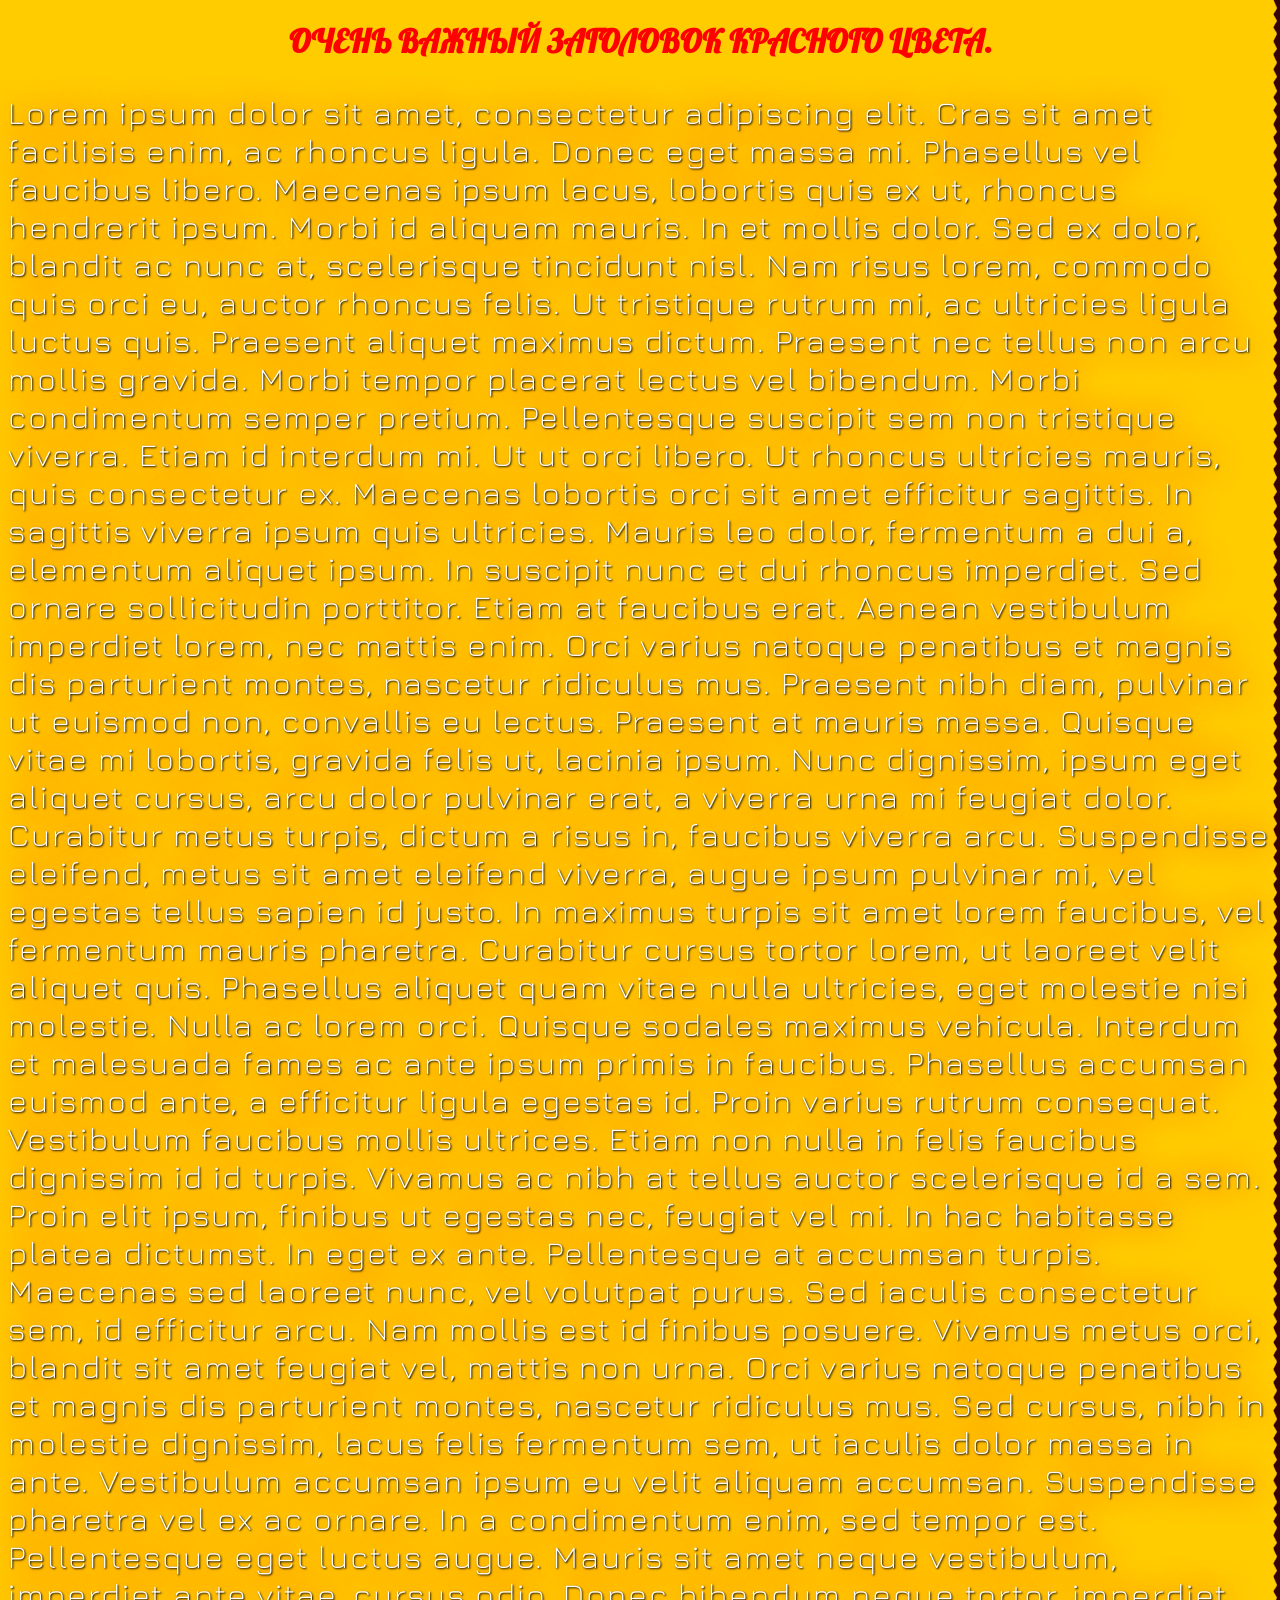
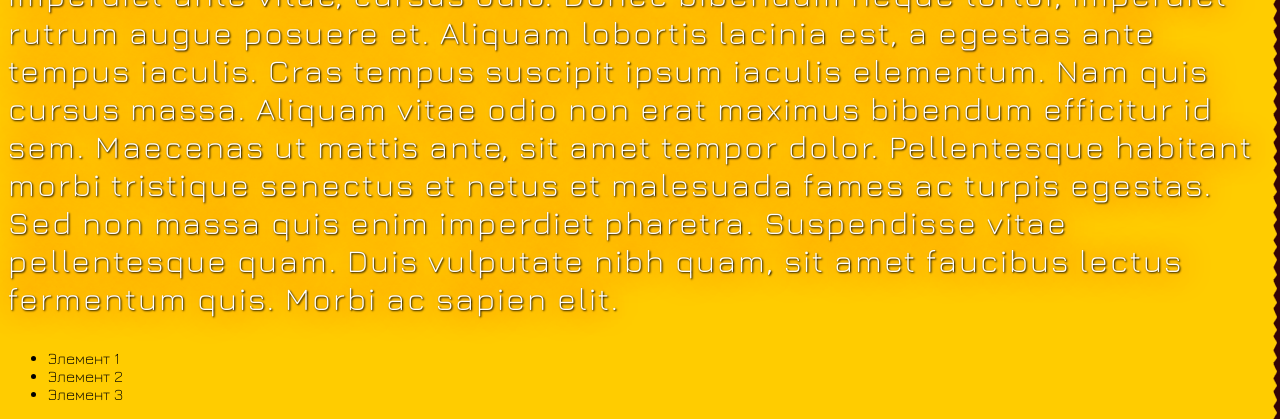
==== Lab2/index.html @ c75bc39b "some changes" ====
<!DOCTYPE HTML PUBLIC "-//W3C//DTD HTML 4.01//EN" "http://www.w3.org/TR/html4/strict.dtd">
<html>
    <head>
        <meta http-equiv="Content-Type" content="text/html; charset=utf-8">
        <title>День в истории</title>
        <link href="css/test.css" rel="stylesheet">
        <link href="https://fonts.googleapis.com/css2?family=Jura&display=swap" rel="stylesheet">
    </head>
    
    <body>
        <h1>Очень важный заголовок красного цвета.</h1>
        <p class="shadowtext">
            Lorem ipsum dolor sit amet, consectetur adipiscing elit. Cras sit amet facilisis enim, ac rhoncus ligula. Donec eget massa mi. Phasellus vel faucibus libero. Maecenas ipsum lacus, lobortis quis ex ut, rhoncus hendrerit ipsum. Morbi id aliquam mauris. In et mollis dolor. Sed ex dolor, blandit ac nunc at, scelerisque tincidunt nisl. Nam risus lorem, commodo quis orci eu, auctor rhoncus felis.
            Ut tristique rutrum mi, ac ultricies ligula luctus quis. Praesent aliquet maximus dictum. Praesent nec tellus non arcu mollis gravida. Morbi tempor placerat lectus vel bibendum. Morbi condimentum semper pretium. Pellentesque suscipit sem non tristique viverra. Etiam id interdum mi. Ut ut orci libero. Ut rhoncus ultricies mauris, quis consectetur ex. Maecenas lobortis orci sit amet efficitur sagittis. In sagittis viverra ipsum quis ultricies. Mauris leo dolor, fermentum a dui a, elementum aliquet ipsum. In suscipit nunc et dui rhoncus imperdiet. Sed ornare sollicitudin porttitor. Etiam at faucibus erat. Aenean vestibulum imperdiet lorem, nec mattis enim.
            Orci varius natoque penatibus et magnis dis parturient montes, nascetur ridiculus mus. Praesent nibh diam, pulvinar ut euismod non, convallis eu lectus. Praesent at mauris massa. Quisque vitae mi lobortis, gravida felis ut, lacinia ipsum. Nunc dignissim, ipsum eget aliquet cursus, arcu dolor pulvinar erat, a viverra urna mi feugiat dolor. Curabitur metus turpis, dictum a risus in, faucibus viverra arcu. Suspendisse eleifend, metus sit amet eleifend viverra, augue ipsum pulvinar mi, vel egestas tellus sapien id justo. In maximus turpis sit amet lorem faucibus, vel fermentum mauris pharetra. Curabitur cursus tortor lorem, ut laoreet velit aliquet quis. Phasellus aliquet quam vitae nulla ultricies, eget molestie nisi molestie. Nulla ac lorem orci. Quisque sodales maximus vehicula. Interdum et malesuada fames ac ante ipsum primis in faucibus. Phasellus accumsan euismod ante, a efficitur ligula egestas id. Proin varius rutrum consequat. Vestibulum faucibus mollis ultrices.
            Etiam non nulla in felis faucibus dignissim id id turpis. Vivamus ac nibh at tellus auctor scelerisque id a sem. Proin elit ipsum, finibus ut egestas nec, feugiat vel mi. In hac habitasse platea dictumst. In eget ex ante. Pellentesque at accumsan turpis. Maecenas sed laoreet nunc, vel volutpat purus. Sed iaculis consectetur sem, id efficitur arcu. Nam mollis est id finibus posuere. Vivamus metus orci, blandit sit amet feugiat vel, mattis non urna. Orci varius natoque penatibus et magnis dis parturient montes, nascetur ridiculus mus. Sed cursus, nibh in molestie dignissim, lacus felis fermentum sem, ut iaculis dolor massa in ante. Vestibulum accumsan ipsum eu velit aliquam accumsan. Suspendisse pharetra vel ex ac ornare. In a condimentum enim, sed tempor est. Pellentesque eget luctus augue.
            Mauris sit amet neque vestibulum, imperdiet ante vitae, cursus odio. Donec bibendum neque tortor, imperdiet rutrum augue posuere et. Aliquam lobortis lacinia est, a egestas ante tempus iaculis. Cras tempus suscipit ipsum iaculis elementum. Nam quis cursus massa. Aliquam vitae odio non erat maximus bibendum efficitur id sem. Maecenas ut mattis ante, sit amet tempor dolor. Pellentesque habitant morbi tristique senectus et netus et malesuada fames ac turpis egestas. Sed non massa quis enim imperdiet pharetra. Suspendisse vitae pellentesque quam. Duis vulputate nibh quam, sit amet faucibus lectus fermentum quis. Morbi ac sapien elit.
        </p>
        <ul>
            <li>Элемент 1</li>
            <li>Элемент 2</li>
            <li>Элемент 3</li>
        </ul>
    </body>
</html>
---- Lab2/css/test.css ----
@import url('https://fonts.googleapis.com/css2?family=Lobster&display=swap');

.shadowtext {
    text-shadow: 1px 1px 2px black, 0 0 1em red; 
    color: white; 
    font-size: 2em; 
}

body {
    background: url(../image/bg-right.png) repeat-y 100%, #fc0;
    font-family: 'Jura', sans-serif;
    font-weight: 100;
    font-stretch: expanded;
}

h1 {
    color: red;
    font-family: 'Lobster', cursive;
    font-variant: small-caps;
    text-align: center;
    text-transform: uppercase;
}

p {
    font-family: 'Jura', sans-serif;
    font-weight: 100;
    font-stretch: expanded;
    letter-spacing: 2px;
}
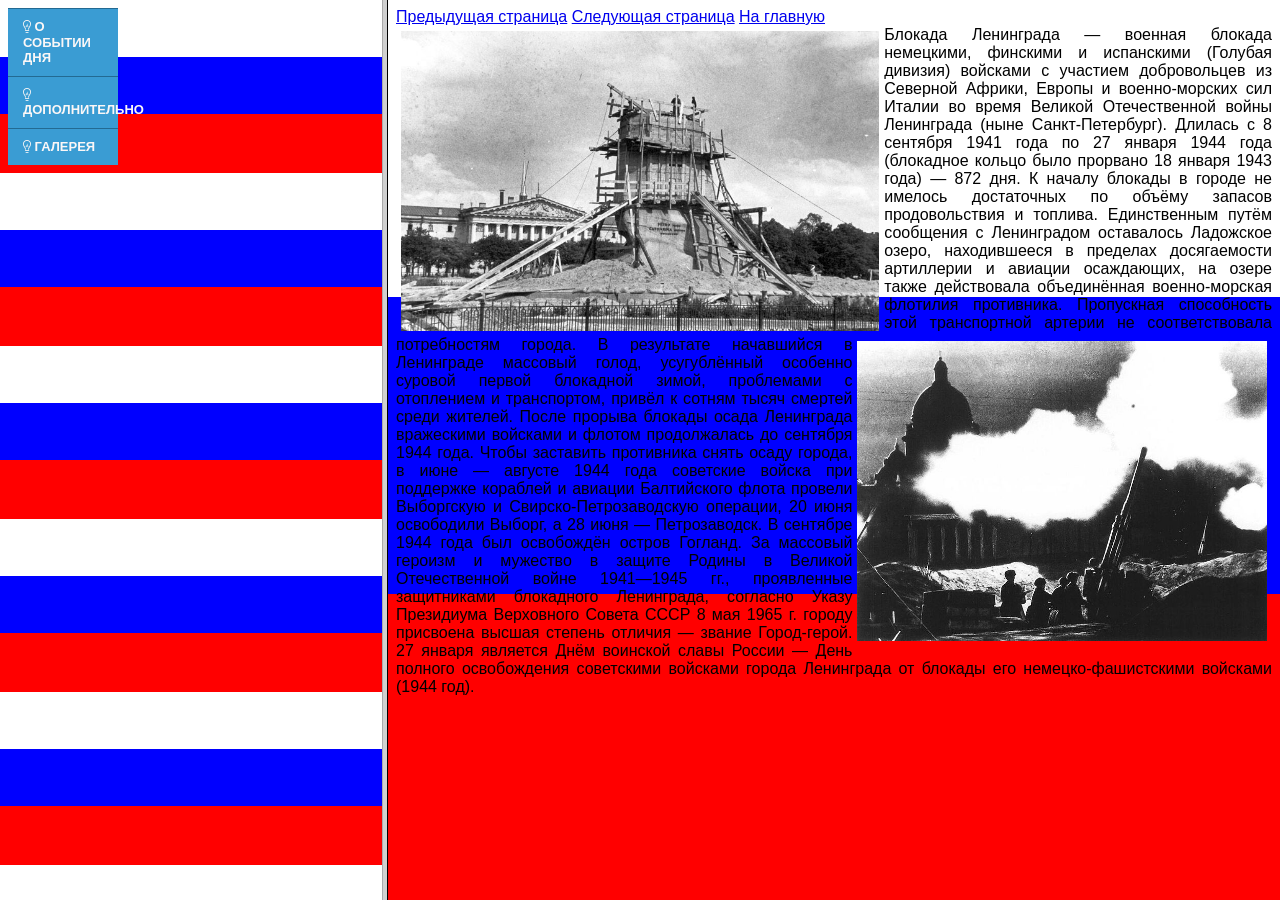
==== commit 0ba3578d: "pretty shit design" ====
--- a/Lab2/index.html
+++ b/Lab2/index.html
@@ -3,23 +3,10 @@
     <head>
         <meta http-equiv="Content-Type" content="text/html; charset=utf-8">
         <title>День в истории</title>
-        <link href="css/test.css" rel="stylesheet">
-        <link href="https://fonts.googleapis.com/css2?family=Jura&display=swap" rel="stylesheet">
     </head>
-    
-    <body>
-        <h1>Очень важный заголовок красного цвета.</h1>
-        <p class="shadowtext">
-            Lorem ipsum dolor sit amet, consectetur adipiscing elit. Cras sit amet facilisis enim, ac rhoncus ligula. Donec eget massa mi. Phasellus vel faucibus libero. Maecenas ipsum lacus, lobortis quis ex ut, rhoncus hendrerit ipsum. Morbi id aliquam mauris. In et mollis dolor. Sed ex dolor, blandit ac nunc at, scelerisque tincidunt nisl. Nam risus lorem, commodo quis orci eu, auctor rhoncus felis.
-            Ut tristique rutrum mi, ac ultricies ligula luctus quis. Praesent aliquet maximus dictum. Praesent nec tellus non arcu mollis gravida. Morbi tempor placerat lectus vel bibendum. Morbi condimentum semper pretium. Pellentesque suscipit sem non tristique viverra. Etiam id interdum mi. Ut ut orci libero. Ut rhoncus ultricies mauris, quis consectetur ex. Maecenas lobortis orci sit amet efficitur sagittis. In sagittis viverra ipsum quis ultricies. Mauris leo dolor, fermentum a dui a, elementum aliquet ipsum. In suscipit nunc et dui rhoncus imperdiet. Sed ornare sollicitudin porttitor. Etiam at faucibus erat. Aenean vestibulum imperdiet lorem, nec mattis enim.
-            Orci varius natoque penatibus et magnis dis parturient montes, nascetur ridiculus mus. Praesent nibh diam, pulvinar ut euismod non, convallis eu lectus. Praesent at mauris massa. Quisque vitae mi lobortis, gravida felis ut, lacinia ipsum. Nunc dignissim, ipsum eget aliquet cursus, arcu dolor pulvinar erat, a viverra urna mi feugiat dolor. Curabitur metus turpis, dictum a risus in, faucibus viverra arcu. Suspendisse eleifend, metus sit amet eleifend viverra, augue ipsum pulvinar mi, vel egestas tellus sapien id justo. In maximus turpis sit amet lorem faucibus, vel fermentum mauris pharetra. Curabitur cursus tortor lorem, ut laoreet velit aliquet quis. Phasellus aliquet quam vitae nulla ultricies, eget molestie nisi molestie. Nulla ac lorem orci. Quisque sodales maximus vehicula. Interdum et malesuada fames ac ante ipsum primis in faucibus. Phasellus accumsan euismod ante, a efficitur ligula egestas id. Proin varius rutrum consequat. Vestibulum faucibus mollis ultrices.
-            Etiam non nulla in felis faucibus dignissim id id turpis. Vivamus ac nibh at tellus auctor scelerisque id a sem. Proin elit ipsum, finibus ut egestas nec, feugiat vel mi. In hac habitasse platea dictumst. In eget ex ante. Pellentesque at accumsan turpis. Maecenas sed laoreet nunc, vel volutpat purus. Sed iaculis consectetur sem, id efficitur arcu. Nam mollis est id finibus posuere. Vivamus metus orci, blandit sit amet feugiat vel, mattis non urna. Orci varius natoque penatibus et magnis dis parturient montes, nascetur ridiculus mus. Sed cursus, nibh in molestie dignissim, lacus felis fermentum sem, ut iaculis dolor massa in ante. Vestibulum accumsan ipsum eu velit aliquam accumsan. Suspendisse pharetra vel ex ac ornare. In a condimentum enim, sed tempor est. Pellentesque eget luctus augue.
-            Mauris sit amet neque vestibulum, imperdiet ante vitae, cursus odio. Donec bibendum neque tortor, imperdiet rutrum augue posuere et. Aliquam lobortis lacinia est, a egestas ante tempus iaculis. Cras tempus suscipit ipsum iaculis elementum. Nam quis cursus massa. Aliquam vitae odio non erat maximus bibendum efficitur id sem. Maecenas ut mattis ante, sit amet tempor dolor. Pellentesque habitant morbi tristique senectus et netus et malesuada fames ac turpis egestas. Sed non massa quis enim imperdiet pharetra. Suspendisse vitae pellentesque quam. Duis vulputate nibh quam, sit amet faucibus lectus fermentum quis. Morbi ac sapien elit.
-        </p>
-        <ul>
-            <li>Элемент 1</li>
-            <li>Элемент 2</li>
-            <li>Элемент 3</li>
-        </ul>
-    </body>
+ 
+    <frameset rows="*" cols="30%, *">
+        <frame src="navigation.html" name="navFrame" scrolling="no" noresize>
+        <frame src="0127_SiegeOfLeningrad/story.html" name="contentFrame" noresize></frame>
+    </frameset>
 </html>
